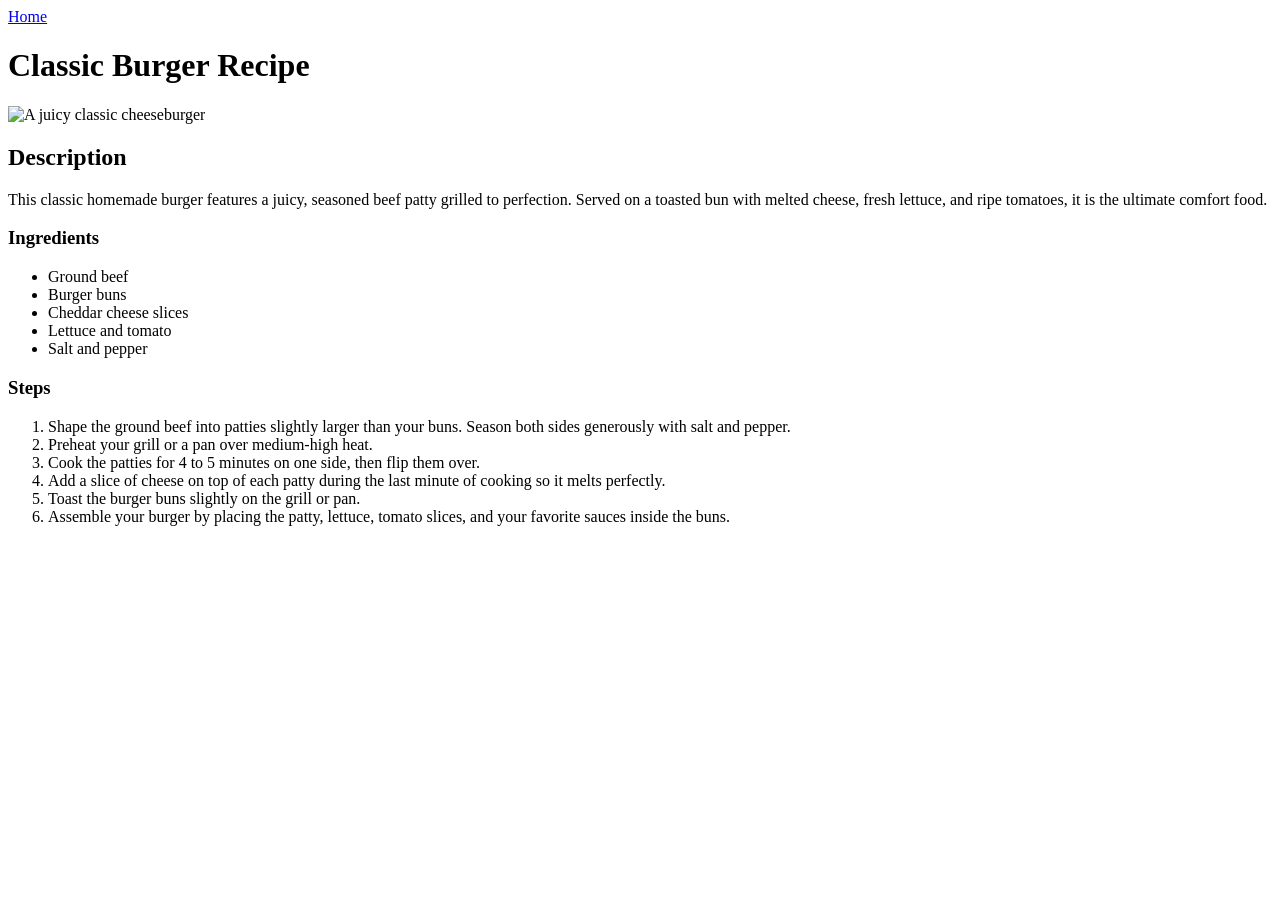
==== recipes/burger.html @ c05e5b88 "Feat: Add two more recipes and organize index links in a list" ====
<!DOCTYPE html>
<html lang="en">
<head>
    <meta charset="UTF-8">
    <meta name="viewport" content="width=device-width, initial-scale=1.0">
    <title>Classic Burger</title>
</head>
<body>
    <a href="../index.html">Home</a>
    <h1>Classic Burger Recipe</h1>
    <img src="https://encrypted-tbn0.gstatic.com/images?q=tbn:ANd9GcR-1Jo-mjghrNKvDW8lW1hGQTezYwWZOib75Q&s" 
         alt="A juicy classic cheeseburger" 
         width="350">
    
    <h2>Description</h2>
    <p>
        This classic homemade burger features a juicy, seasoned beef patty grilled to perfection. 
        Served on a toasted bun with melted cheese, fresh lettuce, and ripe tomatoes, it is the ultimate comfort food.
    </p>

    <h3>Ingredients</h3>
    <ul>
        <li>Ground beef</li>
        <li>Burger buns</li>
        <li>Cheddar cheese slices</li>
        <li>Lettuce and tomato</li>
        <li>Salt and pepper</li>
    </ul>

    <h3>Steps</h3>
    <ol>
        <li>Shape the ground beef into patties slightly larger than your buns. Season both sides generously with salt and pepper.</li>
        <li>Preheat your grill or a pan over medium-high heat.</li>
        <li>Cook the patties for 4 to 5 minutes on one side, then flip them over.</li>
        <li>Add a slice of cheese on top of each patty during the last minute of cooking so it melts perfectly.</li>
        <li>Toast the burger buns slightly on the grill or pan.</li>
        <li>Assemble your burger by placing the patty, lettuce, tomato slices, and your favorite sauces inside the buns.</li>
    </ol>
</body>
</html>
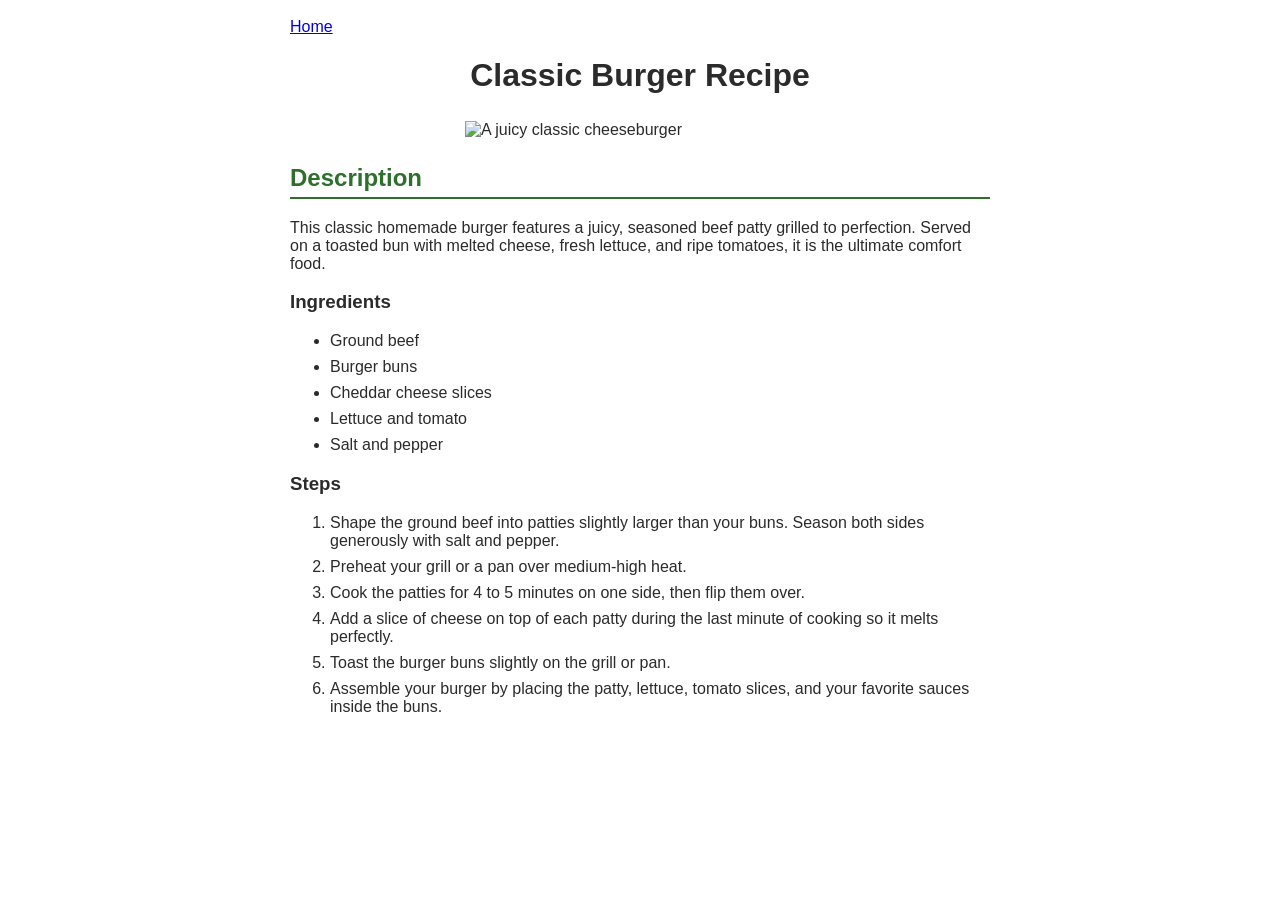
==== commit 617da9cf: "Add CSS stylesheets for index and recipes" ====
--- a/recipes/burger.html
+++ b/recipes/burger.html
@@ -4,6 +4,7 @@
     <meta charset="UTF-8">
     <meta name="viewport" content="width=device-width, initial-scale=1.0">
     <title>Classic Burger</title>
+    <link rel="stylesheet" href="recipe-styles.css">
 </head>
 <body>
     <a href="../index.html">Home</a>
--- a/recipes/recipe-styles.css
+++ b/recipes/recipe-styles.css
@@ -0,0 +1,28 @@
+body {
+    font-family: Arial, sans-serif;
+    color: #2b2b2b;
+    max-width: 700px;
+    margin: 0 auto;
+    padding: 18px;
+}
+
+h1 {
+    text-align: center;
+}
+
+img {
+    height: auto;
+    display: block;
+    padding: 5px;
+    margin: 0 auto;
+}
+
+h2 {
+    color: #2e6f2e;
+    border-bottom: 2px solid #2e6f2e;
+    padding-bottom: 5px;
+}
+
+li {
+    margin-bottom: 8px;
+}
